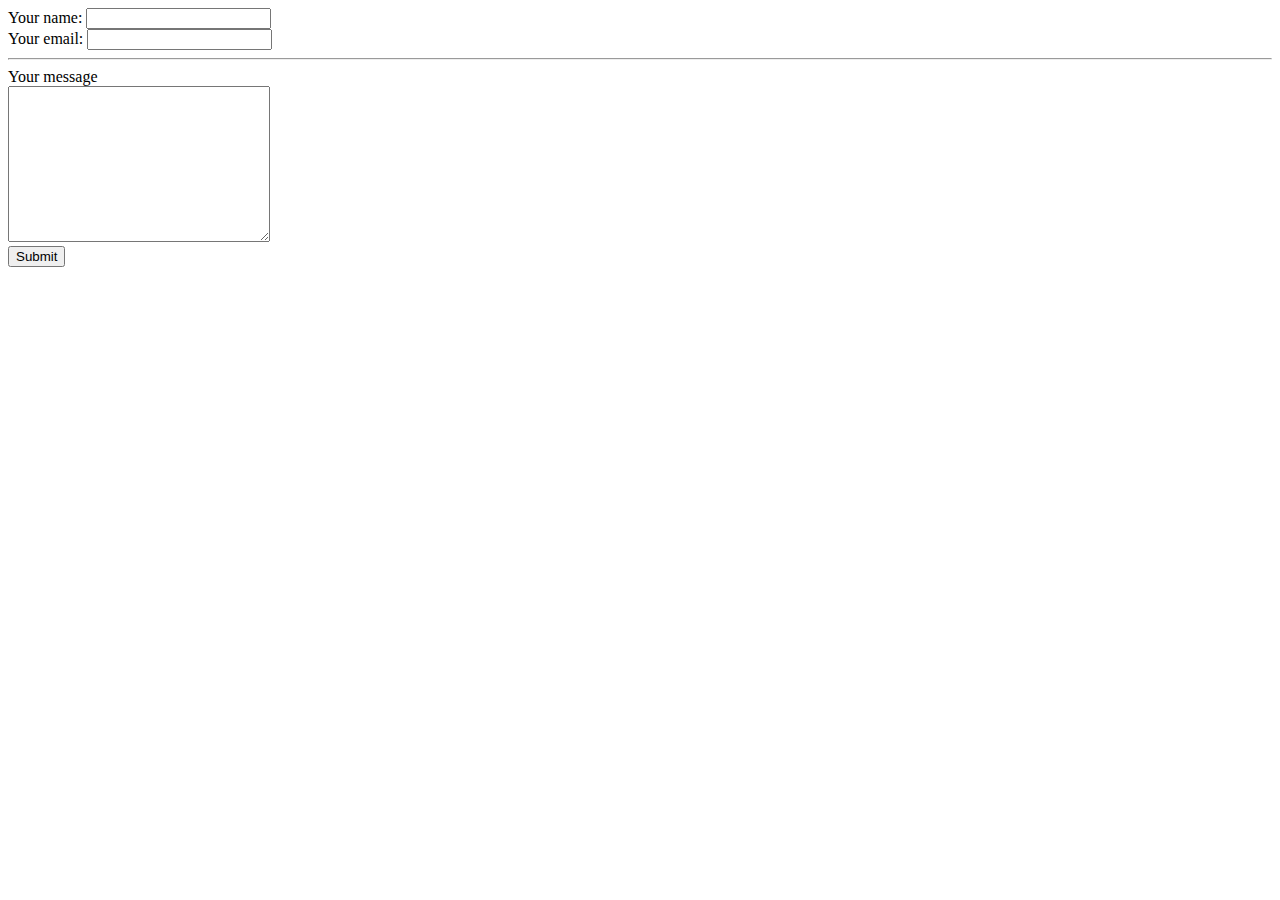
==== contactMe.html @ 5ad71299 "Add files via upload" ====
<!DOCTYPE html>
<head>
    <meta charset="utf-8">
</head>

<body>
<form class="" action="index.html" method="POST">
    <label>Your name:</label>
    <input type="text">
    <br>
    <label>Your email:</label>
    <input type="email">
    <br>
    <hr>
    <label>Your message</label>
    <br>
    <textarea name="name" id="" cols="30" rows="10"></textarea>
    <br>
    <input type="submit">
</form>
    
</body>
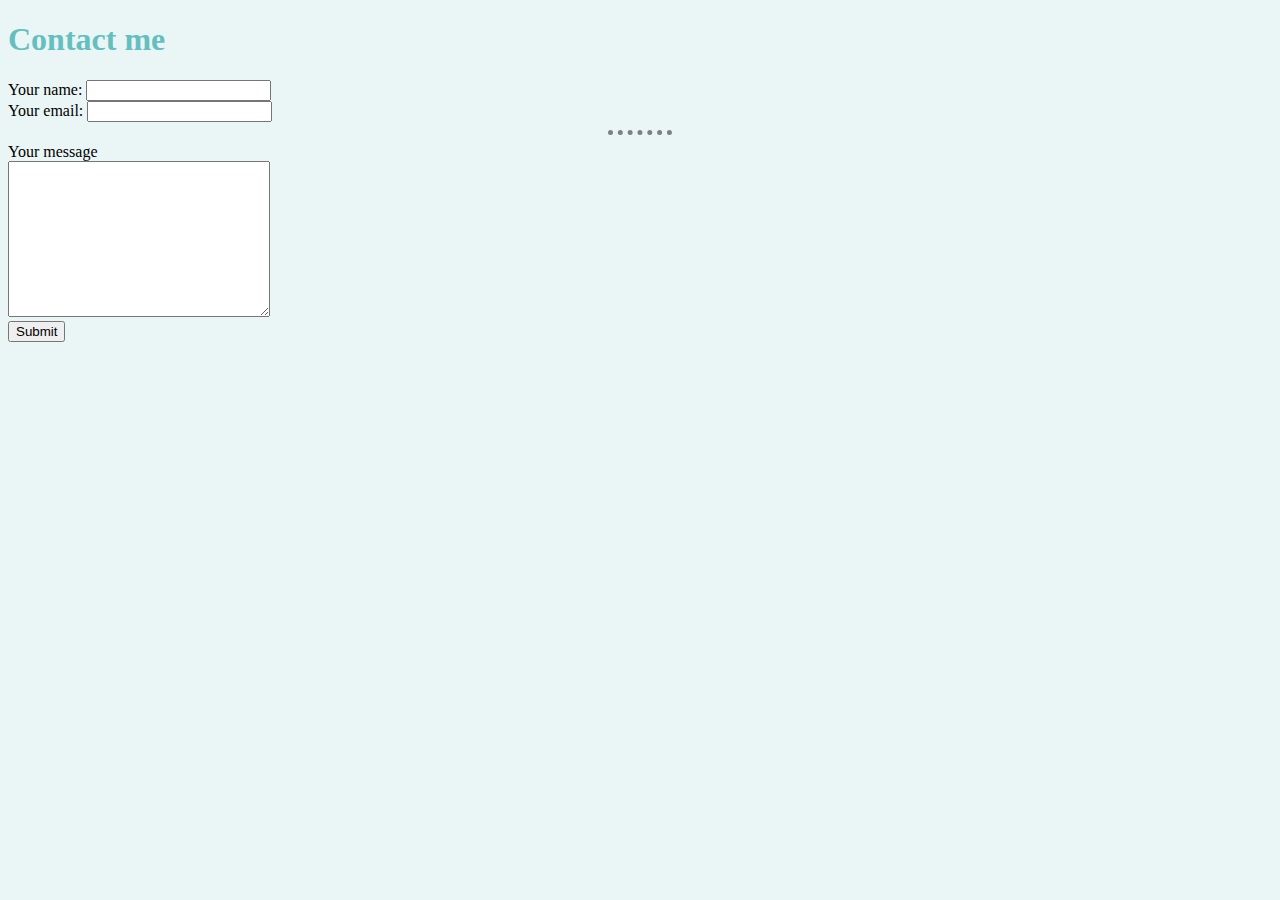
==== commit d70b3b5a: "add css file" ====
--- a/contactMe.html
+++ b/contactMe.html
@@ -1,9 +1,12 @@
 <!DOCTYPE html>
 <head>
     <meta charset="utf-8">
+    <title>Contact Me</title>
+    <link rel="stylesheet" href="css/styles.css">
 </head>
 
 <body>
+<h1>Contact me</h1>
 <form class="" action="index.html" method="POST">
     <label>Your name:</label>
     <input type="text">
--- a/css/styles.css
+++ b/css/styles.css
@@ -0,0 +1,20 @@
+body {
+    background-color: #eaf6f6;
+}
+
+hr {
+    border-color: grey;
+    border-width: 5px;
+    border-style: none;
+    border-top-style: dotted ;
+    width: 5%;
+
+}
+
+h1 {
+    color: #66bfbf;
+}
+
+h3 {
+    color: #66bfbf;
+}